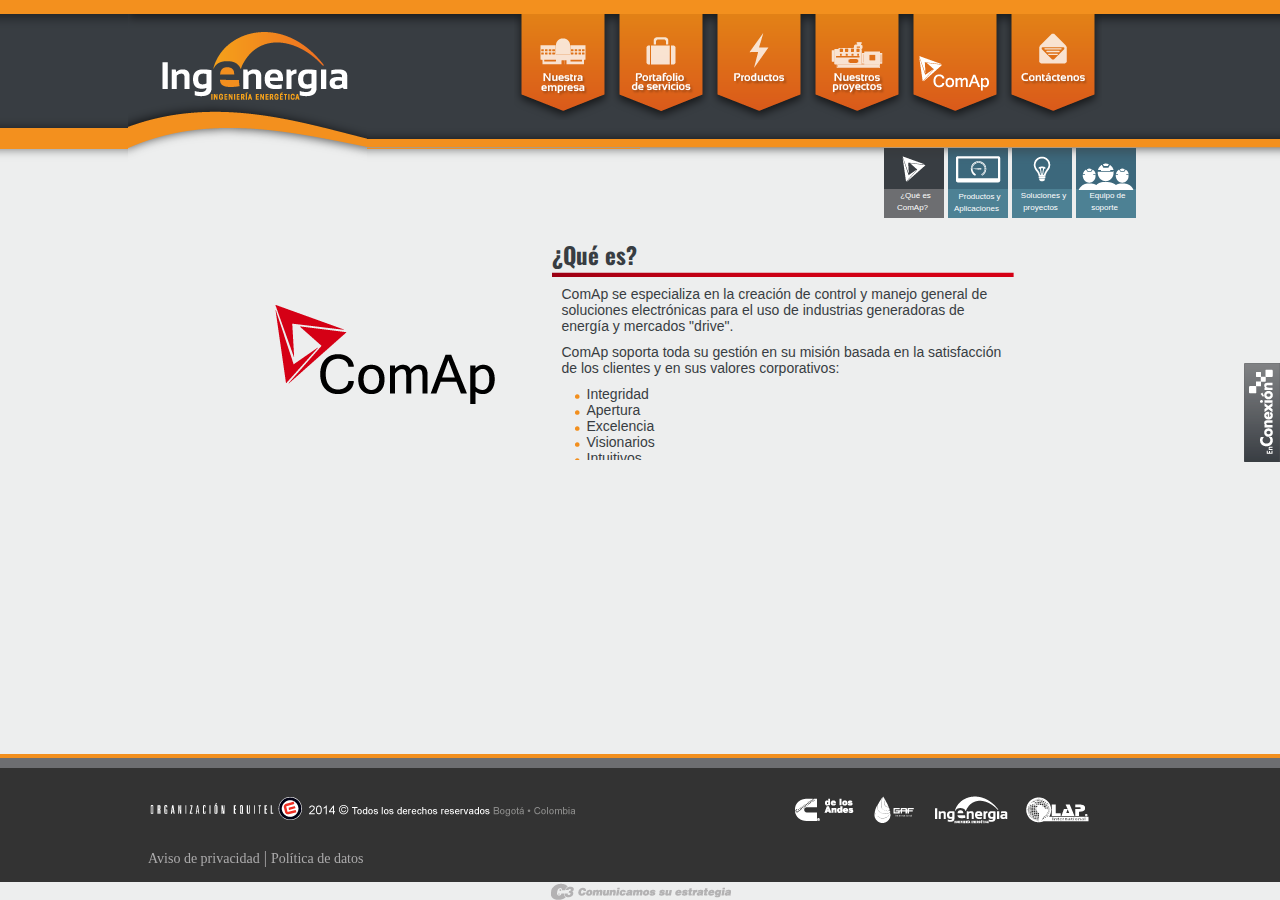
==== comap.html @ 72cdeeb4 "#1 - creacion sitio" ====
<!DOCTYPE html PUBLIC "-//W3C//DTD XHTML 1.0 Transitional//EN" "http://www.w3.org/TR/xhtml1/DTD/xhtml1-transitional.dtd">
<html>
<head>
<meta http-equiv="Content-Type" content="text/html; charset=UTF-8" />
<meta name="keywords" content="Proyectos de energía, gestión de energía, auto y cogeneración, proyectos eléctricos integrados, pequeñas centrales hidroeléctricas, instalaciones eléctricas, mantenimiento de proyectos eléctricos,  empresas de energía, empresas de cogeneración, pch's" />
<meta name="description" content="Compañía dedicada a desarrollar programas integrales de gestión de energía:
auto y cogeneración, proyectos eléctricos integrados, pequeñas centrales
hidroeléctricas, instalación y mantenimiento." />
<meta name="viewport" content="width=device-width, initial-scale=1.0">
<!-- CSS -->
<link rel="stylesheet" type="text/css" href="//fonts.googleapis.com/css?family=Oswald" />
<link rel="stylesheet" type="text/css" href="estilos/style.css" />
<link rel="stylesheet" href="estilos/orbit-1.2.3.css" />
<link href='http://fonts.googleapis.com/css?family=Oswald' rel='stylesheet' type='text/css' />

<!-- jQuery library -->
<script type="text/javascript" src="js/jquery-1.5.1.min.js"></script>

<!-- Slider library -->
<script src="js/jquery.orbit-1.2.3.min.js" type="text/javascript"></script>
<script src="js/loadModules.js" type="text/javascript"></script>
<!--[if IE]>
<script type="text/javascript">
var e = ("abbr,article,aside,audio,canvas,datalist,details,figure,footer,header,hgroup,mark,menu,meter,nav,output,progress,section,time,video").split(',');
for (var i=0; i<e.length; i++) {
document.createElement(e[i]);
}
</script>
<![endif]-->

<script type="text/javascript">
	$(window).load(function() {
            var m = new loadModules();
	});
</script>
<script type="text/javascript">
 
  var _gaq = _gaq || [];
  _gaq.push(['_setAccount', 'UA-44800582-2']);
  _gaq.push(['_setDomainName', 'ingenergia.com.co']);
  _gaq.push(['_setAllowLinker', true]);
  _gaq.push(['_trackPageview']);
 
  (function() {
    var ga = document.createElement('script'); ga.type = 'text/javascript'; ga.async = true;
    ga.src = ('https:' == document.location.protocol ? 'https://' : 'http://') + 'stats.g.doubleclick.net/dc.js';
    var s = document.getElementsByTagName('script')[0]; s.parentNode.insertBefore(ga, s);
  })();
 
</script>
<title>Ingenergía</title>
<!-- favicon -->
<link rel="icon" type="image/ico" href="img/logo_ing_small.ico"/>
</head>

<body>
<div id="header_fondo"></div>
<div id="header_fondo2"></div>

<div class="wrap">
<nav id="header"></nav>
<div id="productos_menu">
    <a href="#" class="menu_btn menu_btn_hover">
            <img src="img/que.png" alt="kit bifuel"/>
            <span>¿Qué es<br/>ComAp?</span>
    </a>
    <a href="pya.html"class="menu_btn">
            <img src="img/pya.png" alt="variadores"/>
            <span>Productos y <br/>Aplicaciones</span>
    </a>

    <a href="syp.html" class="menu_btn">
            <img src="img/syp.png" alt="comap"/>
            <span>Soluciones y <br/>proyectos</span>
    </a>

    <a href="es.html" class="menu_btn">
            <img src="img/es.png" alt="generadores a gas"/>
            <span>Equipo de <br/>soporte</span>
    </a>
</div>
<article id="queEsComap">
    <div class="comapLogo"></div>
    <div class="comapTitle">¿Qué es?</div>
    <div class="comapArticle">
        <p>ComAp se especializa en la creación de control y manejo general
        de soluciones electrónicas para el uso de industrias generadoras de
        energía y mercados "drive".</p>
        <p>
        ComAp soporta toda su gestión en su misión basada en la satisfacción de los clientes y en sus valores corporativos:
        <br/>
        <ul>
            <li>Integridad</li>
            <li>Apertura</li>
            <li>Excelencia</li>
            <li>Visionarios</li>
            <li>Intuitivos</li>
        </ul>
        </p>
    </div>

</article>

<article id="comap">
	
</article>

</div>

<footer id="footer"></footer>

<a href="http://www.enconexion.com.co/" target="_blank" id="enconexion"></a>

</body>
</html>
---- estilos/style.css ----
article,aside,details,figcaption,figure,footer,header,hgroup,menu,nav,section{
display: block;
}

*{margin: 0; padding: 0; list-style: none; border: none; text-decoration: none;}

a{text-decoration: none; color: #6D6E71;}

li{list-style: url(../img/vineta.png);}

body{
	background-color: #EDEEEE;
}

#header_fondo{
	background: url(../img/head.png);
	width: 50%;
	height: 163px;
	position: absolute;
	top: 0;
	right: 0;
	z-index: -1;
}

#header_fondo2{
	background: url(../img/head2.png);
	width: 50%;
	height: 163px;
	position: absolute;
	top: 0;
	left: 0;
	z-index: -1;
}

#header{
	background: url(../img/head.png);
	width: 100%;
	height: 148px;
}

.header_fix{
	height: 149px !important;
}

#menu{
	float: right;
	margin: 0 50px 0 0;
	height: 124px;
}

.pestana{
	float: left;
	width: 98px;
	height: 108px;
	margin: 14px 0 0 0;
}

.pestana_section{
	float: left;
	width: 116px;
	height: 124px;
	margin: 14px 0 0 0;
}

.pestana:hover{
	background-repeat: no-repeat;
	height: 124px;
	transition:All 0.2s ease-in;
	-webkit-transition: All 0.2s ease-in;
	-moz-transition: All 0.2s ease-in;
	-o-transition:All 0.2s ease-in;

}

#empresa_tab{
	background: url(../img/empresa.png);
	background-repeat: no-repeat;
}

#empresa_section{
	background: url(../img/empresa_over.png);
	background-repeat: no-repeat;
}

#empresa_tab:hover{
	background: url(../img/empresa_over.png);
	background-repeat: no-repeat;
}


#comap_tab:hover {
    background: rgba(0, 0, 0, 0) url("../img/comap_tab_over.png") no-repeat scroll 0 0;
}

#comap_tab {
    background: rgba(0, 0, 0, 0) url("../img/comap_tab.png") no-repeat scroll 0 0;
}

#portafolio_tab{
	background: url(../img/portafolio.png) no-repeat;	
}

#portafolio_tab:hover{
	background: url(../img/portafolio_over.png);
	background-repeat: no-repeat;
}

#portafolio_section{
	background: url(../img/portafolio_over.png);
	background-repeat: no-repeat;
}

#productos_tab{
	background: url(../img/productos.png) no-repeat;	
}

#productos_tab:hover{
	background: url(../img/productos_over.png);
	background-repeat: no-repeat;
}

#productos_section{
	background: url(../img/productos_over.png);
	background-repeat: no-repeat;
}

#proyectos_tab{
	background: url(../img/proyectos.png) no-repeat;
}

#proyectos_tab:hover{
	background: url(../img/proyectos_over.png);
	background-repeat: no-repeat;
}

#proyectos_section{
	background: url(../img/proyectos_over.png);
	background-repeat: no-repeat;
}

#contacto_tab{
	background: url(../img/contacto.png) no-repeat;
}

#contacto_tab:hover{
	background: url(../img/contacto_over.png);
	background-repeat: no-repeat;
}

#contacto_section{
	background: url(../img/contacto_over.png);
	background-repeat: no-repeat;
}

.wrap{
	width: 1024px;
	margin: 0 auto;
	height: 70%;
}

#galeria{
	width: 900px;
	height: 320px;
	float: left;
	margin: 0 0 0 6%;
}

#home {
	float: left;
	font-family: 'Oswald', sans-serif !important;
	font-size: 22px;
	width: 900px;
	line-height: 30px;
	margin: 0 0 0 6%;
	height: 50px;
}

#copy_gris{
	color: #383D42;
}

.naranja_txt{
	color: #F38E21;
}

.amarillo_txt{
	color: #F7B317;
}

#footer{
	background: url(../img/footer.png) repeat-x;
	width: 100%;
	position: fixed;
	bottom: 0;
	z-index: 1000;
}

#logos_foot{
	float: right;
	display: inline;
}

 #logo_c3{
 	margin-top: 15px;
 }

 #logos{
 	float: right;
 	margin: -63px 0 0 0;
 	position: relative;
 	z-index: 500;
 }

 
 #queEsComap{
     width: 765px;
     margin: 0 auto;
     height: 215px;
     
 }
 
 .comapLogo{
     background: url(../img/comapLogo.png) no-repeat;
     height: 121px;
     width: 256px;
     margin: 138px 38px 0 0;
     float: left;
 }
 
 .comapTitle{
     width: 462px;
     height: 39px;
     font-family: Oswald,Tahoma, Verdana, Segoe, sans-serif;
     font-size: 23px;
     background: url(../img/franjaRoja.png) no-repeat bottom;
     float: left;
     color: #383D42;
     font-weight: bold;
 }

 .comapArticle{
     width: 462px;
     height: 174px;
     overflow-x: hidden;
     overflow-y: scroll;
     float: left;
     margin: 9px 0;
     font-family: Arial;
     font-size: 14px;
 } 
 
 .comapArticle p {
     margin: 0 0 10px 10px;
     color: #383D42;
 }
 
 .comapArticle ul {
     margin: 10px 35px;color: #383D42;
     
 }
 
 .comapArticle li{
     color: #383D42;
 }

 .pyaMenu{
     width: 248px;
     height: 325px;
     margin: 35px 0;
     float: left;
 } 
 
 .pyaMenu a{
     height: 45px;
     width: 248px;
     display: block;
     background: url(../img/bgpyamenu.png) no-repeat;
     font-family: Oswald,Tahoma, Verdana, Segoe, sans-serif;
     font-size: 16px;
     font-weight: bold;
     padding: 20px 0 0 30px;
     color: #ffffff;
 }
 
 .pyaMenuSelected{
     background: url(../img/bgpyamenuhover.png) no-repeat !important;
 }
 
 .pyaMenuSelected span{
     margin-right: 45px !important;
 }
 
 .pyaMenu a:hover{
     background: url(../img/bgpyamenuhover.png) no-repeat;
 }
 
 #pya article{
     width: 462px;
     height: 174px;
     margin: 80px 0 0 219px;
     float: left;
     font-family: Arial;
     font-size: 14px;
     color: #383D42;
 }
 
 #tya, #mc {
    height: 60px;
    padding: 5px 0 0 30px;
}

#tya span, #ilnt span, #sincro span, #protec span, #mc span{
    width: 65px;
    height: 53px;
    float: right;
    margin-right: 60px;
    margin-top: -15px;
    display: block;
}

#tya:hover span, #ilnt:hover span, #sincro:hover span, #protec:hover span, #mc:hover span{
    margin-right: 48px;
}

#tya span{
    background: url(../img/tya.png) no-repeat;
    margin-top: -25px;
}

#ilnt span{
    background: url(../img/ilnt.png) no-repeat;
}

#sincro span{
    background: url(../img/sincro.png) no-repeat;
}

#protec span{
    background: url(../img/protec.png) no-repeat;
}

#mc span{
    background: url(../img/mc.png) no-repeat;
    margin-top: -25px;
}

.empresas_equitel{
	margin: 0 auto;
	width: 1024px;
}

#empresas{
	width: 374px;
	height: 95px;
	float:right;

}

.radial_gradient{
	background: #ffffff; /* Old browsers */
	background: -moz-radial-gradient(center, ellipse cover,  #ffffff 64%, #e1e1e1 100%); /* FF3.6+ */
	background: -webkit-gradient(radial, center center, 0px, center center, 100%, color-stop(64%,#ffffff), color-stop(100%,#e1e1e1)); /* Chrome,Safari4+ */
	background: -webkit-radial-gradient(center, ellipse cover,  #ffffff 64%,#e1e1e1 100%); /* Chrome10+,Safari5.1+ */
	background: -o-radial-gradient(center, ellipse cover,  #ffffff 64%,#e1e1e1 100%); /* Opera 12+ */
	background: -ms-radial-gradient(center, ellipse cover,  #ffffff 64%,#e1e1e1 100%); /* IE10+ */
	background: radial-gradient(ellipse at center,  #ffffff 64%,#e1e1e1 100%); /* W3C */
	filter: progid:DXImageTransform.Microsoft.gradient( startColorstr='#ffffff', endColorstr='#e1e1e1',GradientType=1 ); /* IE6-9 fallback on horizontal gradient */
	-webkit-border-radius: 10px;
	-moz-border-radius: 10px;
	border-radius: 10px;
	-moz-box-shadow: 0px 0px 7px #4D4D4D;
	-webkit-box-shadow: 0px 0px 7px #4D4D4D;
	box-shadow: 0px 0px 7px #4D4D4D;
}

.cuadro_textos{
	border: 5px solid #F28F1E;
	width: 327px;
	height: 287px;
	-moz-box-shadow: 0px 0px 7px #000000;
	-webkit-box-shadow: 0px 0px 7px #000000;
	box-shadow: 0px 0px 7px #000000;
}

.cuadro_textos p{
	font-family: Arial;
	color: #383D42;
	float: left;
	margin: 15px 0 0 20px;
	text-align: left;
	width: 286px;
	height: 190px;
}

#nosotros_txt{
	float: left;
	margin: 20px 50px 0 6%;
}

#empresa_txt{
	float: right;
	margin: 0 20px 0 0;

}

#empresa_txt_info{
	overflow-y: auto;
	padding-right: 20px;
	width: 280px !important;
	font-size: 14px;
	height: 209px;
	font-family: Arial, sans-serif;
	margin: 10px 0 0 16px;
	float: left;
}

#label1{
	background: url(../img/label1.png);
	background-repeat: no-repeat;
	color: #FFF;
	font-family: 'Oswald', sans-serif !important;
	font-size: 20px; 
	width: 300px;
	height: 46px;
	float: left;
	margin: 10px 0 0 -10px;
}

#label1 span{
	margin: 12px 0 0 15px;
	float: left;
}

.label1{
	margin-top: 0 !important;
}

.fotos{
	float: left;
	margin: 25px 0 0 0;
}

#contenido_empresa{
	width: 1000px;
	height: 400px;
	margin: 25px 0 0 0;
	float: left;
}

.next_btn{
	background: url(../img/next_btn.png);
	background-position-x:0px;
	width: 47px;
	height: 67px;
	float: right;
	margin-top: 150px;
}

.next_btn:hover{
	background-position-x:-47px; 
}

.back_btn{
	background: url(../img/back_btn.png);
	background-position-x:0px;
	width: 47px;
	height: 67px;
	float: left;
	margin: 150px 20px 0 20px;
}

.back_btn:hover{
	background-position-x:-47px;
}

#nuestra_empresa{
	width: 1000px;
	height: 400px;
	float: left;
	margin: 25px 0 0 0;
}

#organigrama{
	width: 520px;
	height: 247px;
	float: left;
	margin: 20px 0 0 0;
}

#content{
    overflow:hidden;
}
 
.contentbox-wrapper{
    position:relative;
    left:0;
    width:8010px;
    height:100%;
}

#menu_s{
	width: 420px;
	height: 100%;
	margin: 20px auto 0 auto;
}

#servicios_menu{
	width: 1000px;
	height: 400px;
	float: left;
}

.servicios_btn{
	border: 5px solid #F6B217;
	width: 180px;
	height: 145px;
	text-align: center;
	color: #6D6E71;
	font-family: 'Oswald', sans-serif !important;
	font-size: 18px;
	float: left;
	line-height: 24px;
	margin: 10px;
}

.servicios_btn:hover{
	opacity:0.8;
	filter:alpha(opacity=80); /* For IE8 and earlier */
}

#auto_co{
	width: 1010px;
	height: 400px;
	float: left;
}

.portafolio_container{
	width: 935px;
	height: 100%;
	margin: 0 auto;
}


#portafolio_menu{
	width: 260px;
	height: 70px;
	float: right;
}

.menu_btn{
	background: url(../img/portafolio_tab.png);
	width: 60px;
	height: 70px;
	float: left;
	font-family: 'Noto Sans', sans-serif;
	color: #FFFFFF;
	font-size: 9px;
	text-align: center;
	line-height: 12px;
	margin: 0 2px 0 2px;
}

.menu_btn:hover{
	background: url(../img/portafolio_tab_over.png);
}

.menu_btn_hover{
	background: url(../img/portafolio_tab_over.png);
}

#auto_co_txt{
	border: 5px solid #F28F1E;
	width: 390px;
	height: 250px;
	float: left;
	margin: 93px 0 0 0;
}

#auto_co_txt p{
	width: 370px;
	height: 45px;
	text-align: left;
	float: left;
	color: #383D42;
	font-size: 14px;
	font-family: Arial;
	margin: 10px 0 0 10px;
}

#ciclo_solucion{
	width: 460px;
	height: 270px;
	float: left;
	border: 5px solid #F28F1E;
	margin: 10px 0 0 12px;
}

#ciclo_solucion img{
	margin: 5px;
}

#proyectos{
	width: 1000px;
	height: 400px;
	float: left;
}

#llave_mano{
	width: 320px;
	height: 90%;
	float: left;
	margin: 30px 0 0 0;
}

#llave_mano p{
	color: #383D42;
	font-size: 14px;
	font-family: Arial;
}

#integradores{
	border: 5px solid #F28F1E;
	width: 320px;
	height: 275px;
	margin: 10px auto 0 auto;
}

.subtitulos{
	font-family: 'Oswald', sans-serif;
	font-size: 20px;
	padding: 10px 0 0 10px;
	color: #F38E21;
	font-weight: normal;
}

#esco{
	width: 490px;
	height: 90px;
	float: right;
	font-family: Arial;
	font-size: 14px;
	border: 5px solid #F28F1E;
	color: #383D42;
	margin: 15px 0 0 0;
}

#esco p{
	padding: 10px;
}

#esb{
	width: 490px;
	height: 140px;
	float: right;
	font-family: Arial;
	font-size: 14px;
	border: 5px solid #F28F1E;
	color: #383D42;
	margin: 20px 0 0 0;

}

#esb p{
	padding: 10px 0 20px 10px;
}

#pch{
	width: 1000px;
	height: 400px;
	float: left;
}

#next_btn{
	margin: 0 !important;
}

#next_btn_min{
	margin-top: 120px !important;
}

#back_btn{
	margin: 180px 10px 0 0  !important;
}

#proyectos2{
	width: 1000px;
	height: 415px;
	float: left;
}

#electricos{
	width: 925px;
	height: 260px;
	float: left;
	margin: 15px 0 0 0px;
	border: 5px solid #F28F1E;
	color: #383D42;
	font-family: Arial;
	font-size: 14px;
}

#electricos_txt{
	width: 290px;
	height: 240px;
	float: left;
	margin: 3px 0 0 10px;
}

#electricos_txt p{
	padding: 10px 0 0 10px;
}

#electricos_txt ul{
	padding: 10px 0 0 20px;
}

#electricos_txt ul li{
	list-style: url(../img/vineta.png);
}

#electricos_img{
	float: left;
	margin: 15px 0 0 20px;
}

#electricos_img2{
	float: right;
	margin: 55px 0 0 0;
}

#bfl_txt{
	width: 440px;
	height: 240px;
	float: right;
	border: 5px solid #F28F1E;
	color: #383D42;
	font-family: Arial;
	font-size: 14px;
	margin: 20px 0 0 0;
}

#bfl img{
	margin: 20px 0 0 0;
}

#bfl{
	width: 100%;
	height: 80%;
	float: left;
}

#pch_txt{
	float: right;
	width: 295px;
	height: 220px;
	margin: 18px 20px 0 0;
}

#mtr{
	width: 1000px;
	height: 400px;
	float: left;
}

#rtm{
	width: 100%;
	height: 90%;
	float: left;
}

#rtm_txt{
	width: 480px;
	height: 310px;
	float: left;
	border: 5px solid #F28F1E;
	color: #383D42;
	font-family: Arial;
	font-size: 14px;
	margin: -40px 0 0 0;
}

#rtm_txt p{
	padding: 10px 10px 0 10px;
}

.img{
	float: right;
	margin: 15px 0 0 0;
}

#beneficios_rtm{
	float: left;
	margin: 10px 10px 0 25px;
}

#beneficios_rtm li{
	list-style: url(../img/vineta.png);
}

#rtm_foot{
	width: 413px;
	height: 81px;
	float: right;
	font-family: Arial;
	font-size: 16px;
}

#rtm_foot img{
	float: left;
	padding: 7px 5px 5px 0px;
}

#rtm_foot p{
	float: right;
	padding: 10px 0 0 0;
	font-size: 16px;
}

#op_mant{
	width: 1000px;
	height: 400px;
	float: left;
}

#operacion{
	width: 100%;
	height: 80%;
	float: left;
}


#operacion_txt{
	width: 440px;
	height: 200px;
	float: left;
	border: 5px solid #F28F1E;
	color: #383D42;
	font-family: Arial;
	font-size: 14px;
	margin: 40px 0 0 0;
}

#operacion_txt p{
	padding: 15px;
	float: left;
}

#label2{
	background: url(../img/label2.png);
	background-repeat: no-repeat;
	color: #FFF;
	font-family: 'Oswald', sans-serif !important;
	font-size: 20px; 
	width: 400px;
	height: 46px;
	float: left;
	margin: 10px 0 0 -10px;
}

#label2 span{
	margin: 12px 0 0 15px;
	float: left;
}

#label3{
	background: url(../img/label4.png);
	background-repeat: no-repeat;
	color: #FFF;
	font-family: 'Oswald', sans-serif !important;
	font-size: 16px; 
	width: 400px;
	height: 46px;
	float: left;
	margin: 10px 0 0 -10px;
}

#label3 span{
	margin: 14px 0 0 15px;
	float: left;
}

#montajes{
	width: 1000px;
	height: 400px;
	float: left;
}

#productos_menu{
	width: 270px;
	height: 70px;
	float: right;
        margin-bottom: 20px;
}

#productos_menu a span{
	font-size: 8px;
	padding: 3px;
}

#kit{
	width: 1000px;
	height: 400px;
	float: left;
}

#kit_bifuel{
	width: 550px;
	height: 260px;
	float: right;
	border: 5px solid #F28F1E;
	color: #383D42;
	font-family: Arial;
	font-size: 14px;
	margin: 15px 10px 0 0;
}

#kit_bifuel p{
	width: 500px;
	height: 40px;
	float: left;
	padding: 10px;

}

#kit_bifuel ul{
	float: left;
	padding: 0 15px 15px 30px;
}

#kit_bifuel_img{
	float: left;
	margin: 78px 0 0 10px;
	-moz-box-shadow: 0px 0px 7px #4D4D4D;
	-webkit-box-shadow: 0px 0px 7px #4D4D4D;
	box-shadow: 0px 0px 7px #4D4D4D;
}

#variadores{
	width: 1000px;
	height: 400px;
	float: left;
}

.label3{
	font-size: 18px !important;
}

#variadores_eaton{
	width: 550px;
	height: 265px;
	float: right;
	border: 5px solid #F28F1E;
	color: #383D42;
	font-family: Arial;
	font-size: 14px;
	margin: 15px 10px 0 0;
}

#variadores p{
	width: 500px;
	height: 40px;
	float: left;
	padding: 7px 10px 10px 10px;

}

#variadores ul{
	float: left;
	padding: 0 15px 15px 30px;
}

#variadores_img{
	float: left;
	margin: 70px 0 0 100px;
	-moz-box-shadow: 0px 0px 7px #4D4D4D;
	-webkit-box-shadow: 0px 0px 7px #4D4D4D;
	box-shadow: 0px 0px 7px #4D4D4D;
}

#comap{
	width: 1000px;
	height: 400px;
	float: left;
}

#comap_txt{
	width: 550px;
	height: 255px;
	float: right;
	border: 5px solid #F28F1E;
	color: #383D42;
	font-family: Arial;
	font-size: 14px;
	margin: 20px 10px 0 0;
}

#comap p{
	width: 500px;
	height: 40px;
	float: left;
	padding: 10px;

}

#comap ul{
	float: left;
	padding: 0 15px 15px 30px;
}

#comap_img{
	float: left;
	margin: 80px 0 0 20px;
	-moz-box-shadow: 0px 0px 7px #4D4D4D;
	-webkit-box-shadow: 0px 0px 7px #4D4D4D;
	box-shadow: 0px 0px 7px #4D4D4D;
}

#plantas{
	width: 1000px;
	height: 400px;
	float: left;
}

#plantas_txt{
	width: 350px;
	height: 251px;
	float: right;
	border: 5px solid #F28F1E;
	color: #383D42;
	font-family: Arial;
	font-size: 14px;
	margin: 20px 15px 0 0;
}

#plantas_img{
	float: left;
	margin: 70px 0 0 0;
	-moz-box-shadow: 0px 0px 7px #4D4D4D;
	-webkit-box-shadow: 0px 0px 7px #4D4D4D;
	box-shadow: 0px 0px 7px #4D4D4D;
}

#plantas_txt p{
	width: 320px;
	height: 150px;
	float: left;
	margin: 10px 15px 15px 15px;
}

.galeria_proy{
	margin-top: 15px !important;
}

#contacto{
	width: 1000px;
	height: 400px;
	margin: 0 auto;
	font-family: Arial;
	font-size: 14px;
}

#contacto img{
	float: left;
	margin: 10px;
	-moz-box-shadow: 0px 0px 7px #4D4D4D;
	-webkit-box-shadow: 0px 0px 7px #4D4D4D;
	box-shadow: 0px 0px 7px #4D4D4D;
}

#contacto_form{
	background: url(../img/contacto_form.png);
	width: 697px;
	height: 225px;
	float: right;
	font-family: Arial;
	font-size: 14px;
}

#confirma{
	background: url(../img/contacto_form.png);
	width: 697px;
	height: 250px;
	margin: 0 auto;
	font-family: Arial;
	font-size: 14px;
}

#confirma h2{
	width: 600px;
	height: 100px;
	text-align: center;
	font-family: 'Oswald', sans-serif;
	color: #4D4D4D;
	padding-top: 80px;
	font-size: 25px
}

#contacto_info{
	width: 280px;
	height: 180px;
	float: left;
	margin: 20px 20px 0 30px;
	line-height: 35px;
}

#contacto_info input{
	width: 210px;
	height: 20px;
	border: 1px solid #AEAEAE;
	float: right;
	margin: 5px 0 0 0;
}

#mensaje{
	width: 320px;
	height: 135px;
	float: left;
	margin: 25px 0 0 15px;
}

#mensaje textarea{
	border: 1px solid #AEAEAE;
	float: right;
}

#enviar_btn{
	background: url(../img/enviar_btn.png);
	width: 93px;
	height: 37px;
	float: right;
	font-family: 'Noto Sans', sans-serif;
	color: #FFF;
	font-size: 14px;
	text-shadow: 1px 1px 5px #4D4D4D;
}

#enviar_btn:hover{
	background: url(../img/enviar_btn_over.png);
}

#ciudades{
	width: 690px;
	height: 140px;
	float: right;
	margin: -12px 0 0 10px;
	font-family: Arial;
	font-size: 12px;
	color: #383D42;
}

.ciudad{
	width: 230px;
	height: 60px;
	float: left;
	text-align: center;
	margin-bottom: 5px;
}

#enconexion{
	background: url(../img/enconexion.png);
	width: 36px;
	height: 99px;
	position: fixed;
	right: 0;
	z-index: 1000;
}

#enconexion:hover{
	background: url(../img/enconexion_over.png);
	width: 255px;
	height: 104px;
	transition:All 0.2s ease;
	-webkit-transition: All 0.2s ease;
	-moz-transition: All 0.2s ease;
	-o-transition:All 0.2s ease
}

.enconexion{
	top:163px !important;
}

#habeas{
    clear: both;
    width: 273px;
    height: 18px;
    margin: 0 0 0 20px;
    color: #abaaab;
    
 }
 
 #habeas a{
    color: #abaaab;
    font-size: 14px;
    text-decoration: none;
 }
---- estilos/orbit-1.2.3.css ----
/* CSS for jQuery Orbit Plugin 1.2.3
 * www.ZURB.com/playground
 * Copyright 2010, ZURB
 * Free to use under the MIT license.
 * http://www.opensource.org/licenses/mit-license.php
 
 
 
/* PUT IN YOUR SLIDER ID AND SIZE TO MAKE LOAD BEAUTIFULLY
   ================================================== */
#featured { 
	width: 900px;
	height: 320px;
	background: #000 url('orbit/loading.gif') no-repeat center center;
	overflow: hidden; }
#featured>img,  
#featured>div,
#featured>a { display: none; }




/* CONTAINER
   ================================================== */

div.orbit-wrapper {
    width: 1px;
    height: 1px;
    position: relative; }

div.orbit {
    width: 1px;
    height: 1px;
    position: relative;
    overflow: hidden }

div.orbit>img {
    position: absolute;
    top: 0;
    left: 0;
    display: none; }

div.orbit>a {
    border: none;
    position: absolute;
    top: 0;
    left: 0;
    line-height: 0; 
    display: none; }

.orbit>div {
    position: absolute;
    top: 0;
    left: 0;
    width: 100%;
    height: 100%; }

/* Note: If your slider only uses content or anchors, you're going to want to put the width and height declarations on the ".orbit>div" and "div.orbit>a" tags in addition to just the .orbit-wrapper */


/* TIMER
   ================================================== */

div.timer {
    width: 40px;
    height: 40px;
    overflow: hidden;
    position: absolute;
    top: 10px;
    right: 10px;
    opacity: .6;
    cursor: pointer;
    z-index: 1001; }

span.rotator {
    display: block;
    width: 40px;
    height: 40px;
    position: absolute;
    top: 0;
    left: -20px;
    background: url(orbit/rotator-black.png) no-repeat;
    z-index: 3; }

span.mask {
    display: block;
    width: 20px;
    height: 40px;
    position: absolute;
    top: 0;
    right: 0;
    z-index: 2;
    overflow: hidden; }

span.rotator.move {
    left: 0 }

span.mask.move {
    width: 40px;
    left: 0;
    background: url(orbit/timer-black.png) repeat 0 0; }

span.pause {
    display: block;
    width: 40px;
    height: 40px;
    position: absolute;
    top: 0;
    left: 0;
    background: url(orbit/pause-black.png) no-repeat;
    z-index: 4;
    opacity: 0; }

span.pause.active {
    background: url(orbit/pause-black.png) no-repeat 0 -40px }

div.timer:hover span.pause,
span.pause.active {
    opacity: 1 }


/* CAPTIONS
   ================================================== */

.orbit-caption {
    display: none;
    font-family: "HelveticaNeue", "Helvetica-Neue", Helvetica, Arial, sans-serif; }

.orbit-wrapper .orbit-caption {
    background: #000;
    background: rgba(0,0,0,.6);
    z-index: 1000;
    color: #fff;
	text-align: center;
	padding: 7px 0;
    font-size: 13px;
    position: absolute;
    right: 0;
    bottom: 0;
    width: 100%; }


/* DIRECTIONAL NAV
   ================================================== */

div.slider-nav {
    display: block }

div.slider-nav span {
    width: 30px;
    height: 320px;
    text-indent: -9999px;
    position: absolute;
    z-index: 1000;
    top: 0;
    cursor: pointer; }

div.slider-nav span.right {
    background: url(orbit/right-arrow.png);
    right: 0; }

div.slider-nav span.left {
    background: url(orbit/left-arrow.png);
    left: 0; }

/* BULLET NAV
   ================================================== */

.orbit-bullets {
    position: absolute;
    z-index: 900;
    list-style: none;
    bottom: -20px;
    left: 50%;
	margin-left: 0;
    padding: 0; }

.orbit-bullets li {
    float: left;
    margin-left: 5px;
    cursor: pointer;
    color: #999;
    text-indent: -9999px;
    background: url(orbit/bullets.png) no-repeat 4px 0;
    width: 13px;
    height: 12px;
    overflow: hidden; }

.orbit-bullets li.active {
    color: #222;
    background-position: -8px 0; }
    
.orbit-bullets li.has-thumb {
    background: none;
    width: 100px;
    height: 75px; }

.orbit-bullets li.active.has-thumb {
    background-position: 0 0;
    border-top: 2px solid #000; }
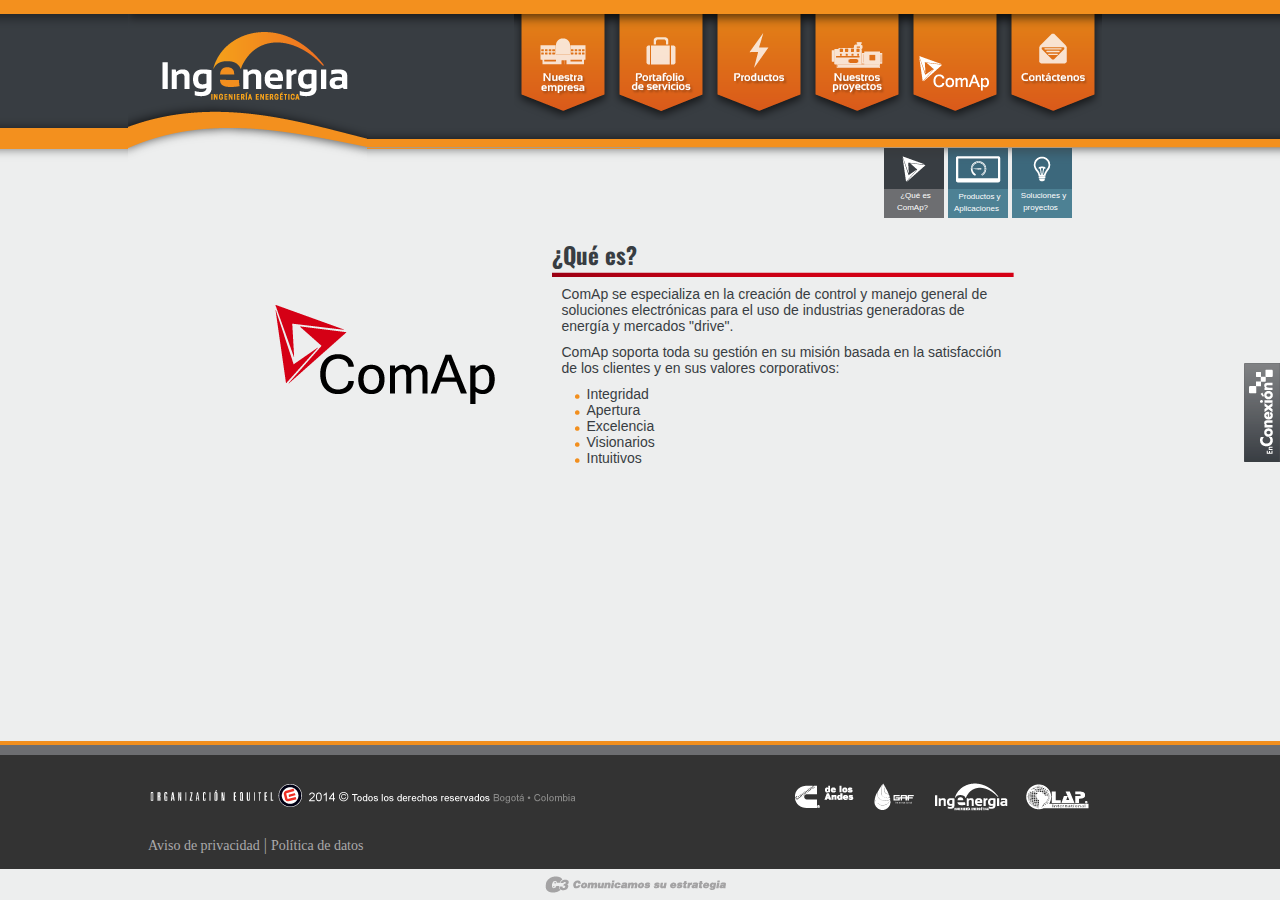
==== commit a4d5f10d: "#4 - contacto y correcciones de estilo" ====
--- a/comap.html
+++ b/comap.html
@@ -74,10 +74,10 @@
             <span>Soluciones y <br/>proyectos</span>
     </a>
 
-    <a href="es.html" class="menu_btn">
+    <!--<a href="es.html" class="menu_btn">
             <img src="img/es.png" alt="generadores a gas"/>
             <span>Equipo de <br/>soporte</span>
-    </a>
+    </a>-->
 </div>
 <article id="queEsComap">
     <div class="comapLogo"></div>
--- a/estilos/style.css
+++ b/estilos/style.css
@@ -166,13 +166,13 @@
 }
 
 #home {
-	float: left;
-	font-family: 'Oswald', sans-serif !important;
-	font-size: 22px;
-	width: 900px;
-	line-height: 30px;
-	margin: 0 0 0 6%;
-	height: 50px;
+    float: left;
+    font-family: "Oswald",sans-serif !important;
+    font-size: 22px;
+    height: 30px;
+    line-height: 30px;
+    margin: 10px 0 0 6%;
+    width: 900px;
 }
 
 #copy_gris{
@@ -238,16 +238,15 @@
      font-weight: bold;
  }
 
- .comapArticle{
-     width: 462px;
-     height: 174px;
-     overflow-x: hidden;
-     overflow-y: scroll;
-     float: left;
-     margin: 9px 0;
-     font-family: Arial;
-     font-size: 14px;
- } 
+.comapArticle {
+    float: left;
+    font-family: Arial;
+    font-size: 14px;
+    height: 194px;
+    margin: 9px 0;
+    overflow-x: auto;
+    width: 462px;
+}
  
  .comapArticle p {
      margin: 0 0 10px 10px;
@@ -268,30 +267,36 @@
      height: 325px;
      margin: 35px 0;
      float: left;
+     box-sizing: initial;
  } 
  
- .pyaMenu a{
-     height: 45px;
-     width: 248px;
-     display: block;
-     background: url(../img/bgpyamenu.png) no-repeat;
-     font-family: Oswald,Tahoma, Verdana, Segoe, sans-serif;
-     font-size: 16px;
-     font-weight: bold;
-     padding: 20px 0 0 30px;
+.pyaMenu a {
+    background: rgba(0, 0, 0, 0) url("../img/bgpyamenu.png") no-repeat scroll 0 0;
+    box-sizing: initial;
+    color: #ffffff;
+    display: block;
+    font-family: Oswald,Tahoma,Verdana,Segoe,sans-serif;
+    font-size: 16px;
+    height: 45px;
+    padding: 20px 0 0 15px;
+    text-decoration: none;
+    width: 248px;
+}
+ 
+ .pyaMenuSelected{
+     background: url(../img/bgpyamenuhover.png) no-repeat !important;
+     text-decoration: none;
      color: #ffffff;
  }
  
- .pyaMenuSelected{
-     background: url(../img/bgpyamenuhover.png) no-repeat !important;
- }
- 
  .pyaMenuSelected span{
-     margin-right: 45px !important;
+     margin-right: 33px !important;
  }
  
  .pyaMenu a:hover{
      background: url(../img/bgpyamenuhover.png) no-repeat;
+     text-decoration: none;
+     color: #ffffff;
  }
  
  #pya article{
@@ -304,22 +309,26 @@
      color: #383D42;
  }
  
- #tya, #mc {
+#tya, #mc {
     height: 60px;
-    padding: 5px 0 0 30px;
+    padding: 7px 0 0 15px;
 }
 
 #tya span, #ilnt span, #sincro span, #protec span, #mc span{
     width: 65px;
     height: 53px;
     float: right;
-    margin-right: 60px;
+    margin-right: 45px;
     margin-top: -15px;
     display: block;
-}
+}A
 
 #tya:hover span, #ilnt:hover span, #sincro:hover span, #protec:hover span, #mc:hover span{
-    margin-right: 48px;
+    margin-right: 33px;
+}
+
+#mc:hover span{
+    margin-top: -20px;
 }
 
 #tya span{
@@ -341,7 +350,59 @@
 
 #mc span{
     background: url(../img/mc.png) no-repeat;
-    margin-top: -25px;
+    margin-top: -23px;
+}
+
+#mc.pyaMenuSelected span {
+    margin-top: -22px !important;
+}   
+
+.colModal {
+    float: left;
+    margin: 8px;
+    width: 304px;
+}
+
+.colModal p{
+    color: #383D42;
+    font-size: 11px;
+    font-family: Arial;
+}
+
+.colModal li{
+    color: #383D42;
+    font-size: 11px;
+    font-family: Arial;
+    margin-left: 20px;
+}
+
+.colModal h3{
+    color: #F3901E;
+    font-size: 16px;
+    font-weight: bold;
+    font-family: Oswald, sans-serif !important;
+}
+
+.modal-header {
+    border-bottom: none !important;
+}
+
+.modal-body {
+    padding: 0 20px !important;
+}
+
+.modal-footer {
+    border-top: none !important;
+    margin-top: 15px !important;
+    padding: 10px 0 !important;
+}
+
+.modal-lg{
+    width: 700px !important;
+}
+
+.modal-footer{
+    clear: both;
 }
 
 .empresas_equitel{
@@ -911,7 +972,7 @@
 	color: #383D42;
 	font-family: Arial;
 	font-size: 14px;
-	margin: 15px 10px 0 0;
+	margin: -10px 10px 0 0;
 }
 
 #kit_bifuel p{
@@ -953,7 +1014,7 @@
 	color: #383D42;
 	font-family: Arial;
 	font-size: 14px;
-	margin: 15px 10px 0 0;
+	margin: -10px 10px 0 0;
 }
 
 #variadores p{
@@ -991,7 +1052,7 @@
 	color: #383D42;
 	font-family: Arial;
 	font-size: 14px;
-	margin: 20px 10px 0 0;
+	margin: -10px 10px 0 0;
 }
 
 #comap p{
@@ -1029,7 +1090,7 @@
 	color: #383D42;
 	font-family: Arial;
 	font-size: 14px;
-	margin: 20px 15px 0 0;
+	margin: 0 15px 0 0;
 }
 
 #plantas_img{
@@ -1194,8 +1255,153 @@
     text-decoration: none;
  }
 
-
-
-
-
-
+.controls {
+    margin: 200px 0 0 -16px;
+    position: absolute;
+    width: 99%;
+}
+
+.list li{
+    clear: both;
+    list-style: outside url("../img/vineta.png") disc !important;
+}
+
+.jcarousel li {
+    list-style: outside none none;
+}
+
+ .jcarousel-control-prev, .jcarousel-control-next {
+    display: block;
+    font-size: 0;
+    height: 45px !important;
+    width: 27px;
+    opacity: 1 !important;
+    position: relative;
+    /*background: rgba(0, 0, 0, 0) url("../images/slider_flechas.png") repeat scroll 0 0;
+    display: block;
+    font-size: 0;
+    height: 20px !important;
+    opacity: 1 !important;
+    position: relative;
+    top: 100% !important;
+    transition: none 0s ease 0s !important;
+    width: 20px !important;
+    z-index: 1000;*/
+}
+
+.jcarousel-control-prev {
+    background: rgba(0, 0, 0, 0) url("../img/back.png") no-repeat scroll 0 0;
+    float: left;
+}
+
+.jcarousel-control-prev:hover {
+    background: rgba(0, 0, 0, 0) url("../img/backHover.png") no-repeat scroll 0 0;
+}
+
+.jcarousel-control-next {
+    background: rgba(0, 0, 0, 0) url("../img/next.png") no-repeat scroll 0 0;
+    /*background-position: right top;*/
+    float: right;
+}
+
+.jcarousel-control-next:hover {
+    background: rgba(0, 0, 0, 0) url("../img/nextHover.png") no-repeat scroll 0 0;
+}
+
+.inactive{
+    display: none;
+}
+
+.active{
+    display: block;
+}
+
+#sypArticulo {
+    height: 56px;
+    margin: 40px 0 0 20px;
+    width: 475px;
+}
+
+#sypGaleria{
+    width: 740px;
+    height: 256px;
+}
+
+.sypGalButton{
+    width: 173px;
+    height: 128px;
+    float: left;
+}
+
+#monre{
+    background: url("../img/monre.png") no-repeat;
+}
+
+#monre:hover{
+    background: url("../img/monre_hover.png") no-repeat;
+}
+
+#sypsincro{
+    background: url("../img/sypsincro.png") no-repeat;
+}
+
+#sypsincro:hover{
+    background: url("../img/sypsincro_hover.png") no-repeat;
+}
+
+#standby{
+    background: url("../img/standby.png") no-repeat;
+}
+
+#standby:hover{
+    background: url("../img/standby_hover.png") no-repeat;
+}
+
+#bombeo{
+    background: url("../img/bombeo.png") no-repeat;
+}
+
+#bombeo:hover{
+    background: url("../img/bombeo_hover.png") no-repeat;
+}
+
+#maqamarilla{
+    background: url("../img/maqamarilla.png") no-repeat;
+}
+
+#maqamarilla:hover{
+    background: url("../img/maqamarilla_hover.png") no-repeat;
+}
+
+#solmarinas{
+    background: url("../img/solmarinas.png") no-repeat;
+}
+
+#solmarinas:hover{
+    background: url("../img/solmarinas_hover.png") no-repeat;
+}
+
+#enerrenov{
+    background: url("../img/enerrenov.png") no-repeat;
+}
+
+#enerrenov:hover{
+    background: url("../img/enerrenov_hover.png") no-repeat;
+}
+
+.sypImg img{
+    width: 100%;
+}
+
+.sypDesc {
+    background: #000000 none repeat scroll 0 0;
+    color: #ffffff;
+    font-size: 12px;
+    margin: 60% 0 0;
+    opacity: 0.6;
+    filter: alpha(opacity=60);
+    padding: 0 16px;
+    position: absolute;
+    width: 414px;
+    z-index: 9999;
+}